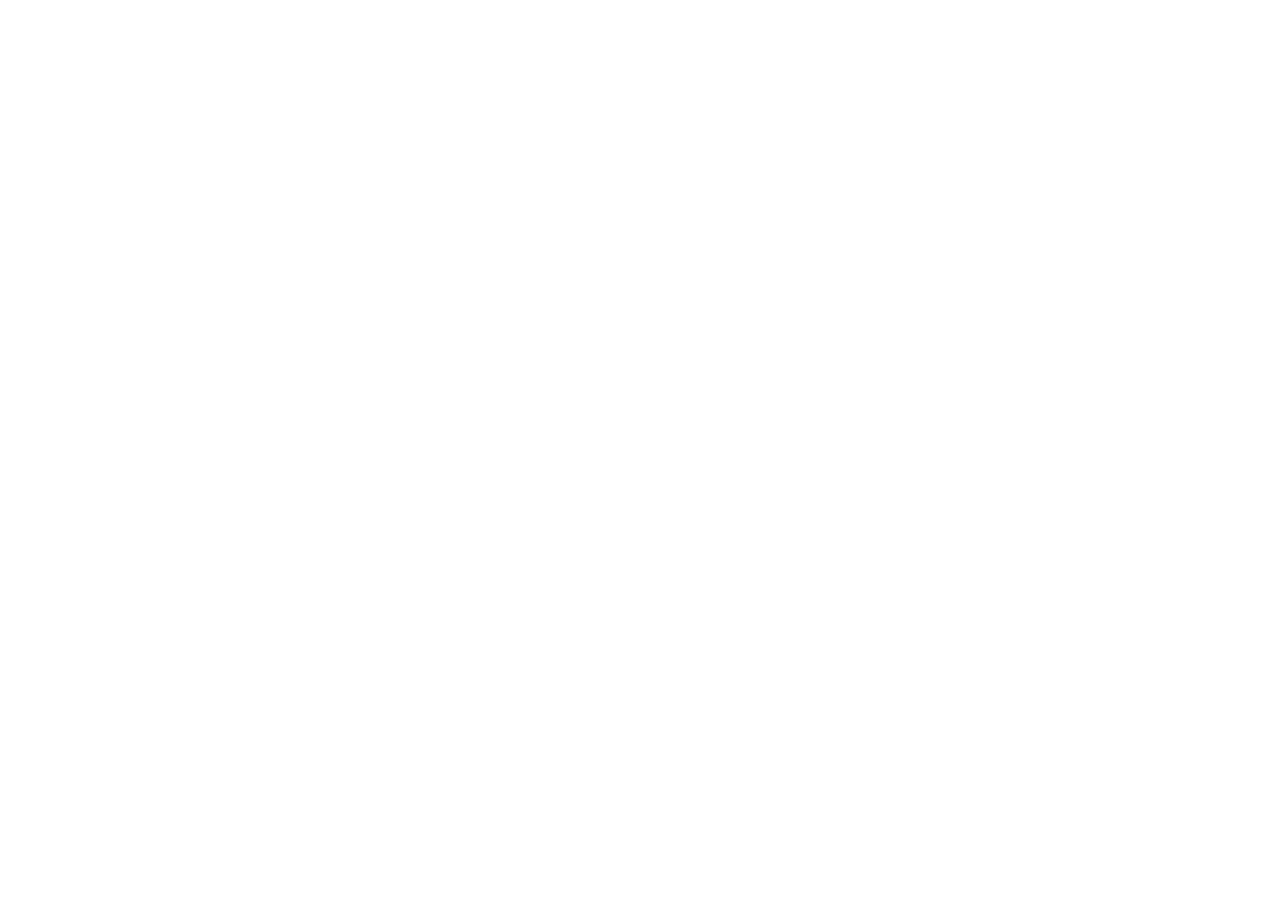
==== penteado.html @ 53ddf3da "Add files via upload" ====
<!DOCTYPE html>
<html lang="en">
<head>
    <meta charset="UTF-8">
    <meta name="viewport" content="width=device-width, initial-scale=1.0">
    <title>Document</title>
</head>
<body>
    <ul

    <ul 
    
</body>
</html>
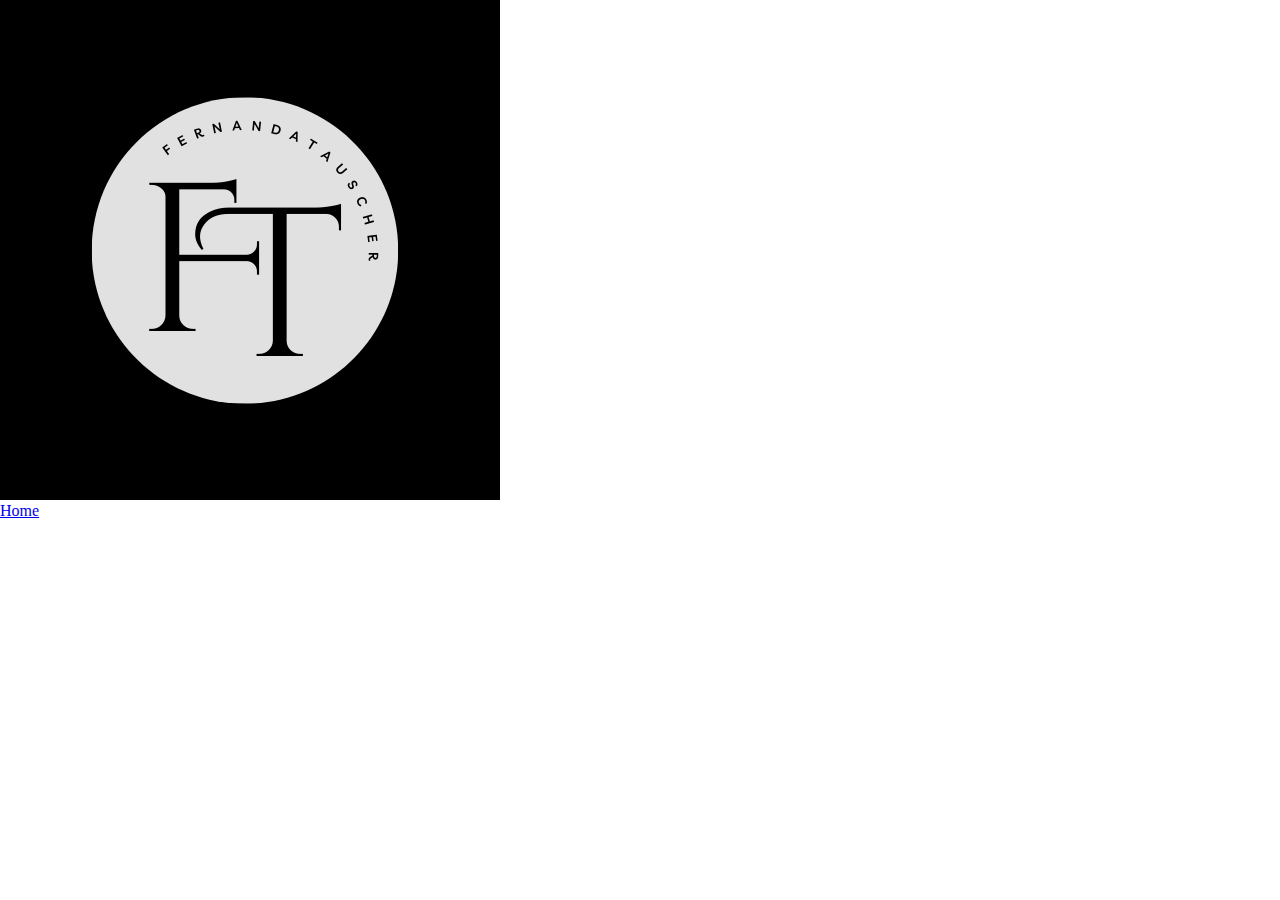
==== commit 6bb7c206: "Add files via upload" ====
--- a/penteado.html
+++ b/penteado.html
@@ -3,9 +3,23 @@
 <head>
     <meta charset="UTF-8">
     <meta name="viewport" content="width=device-width, initial-scale=1.0">
-    <title>Document</title>
+    <title> Penteados</title>
+
+    <link rel="stylesheet" href="reset.css">
+    <link rel="stylesheet" href="penteado.css">
 </head>
 <body>
+    <header>
+        <div class="caixa">
+            <h1> <img src="logo.png"></h1>
+
+            <nav>
+                <ul>
+                    <li> <a href="index.html">Home</a></li>
+                    <li> <a href="</li>
+                </ul>
+            </nav>
+    </header>
     <ul
 
     <ul 
